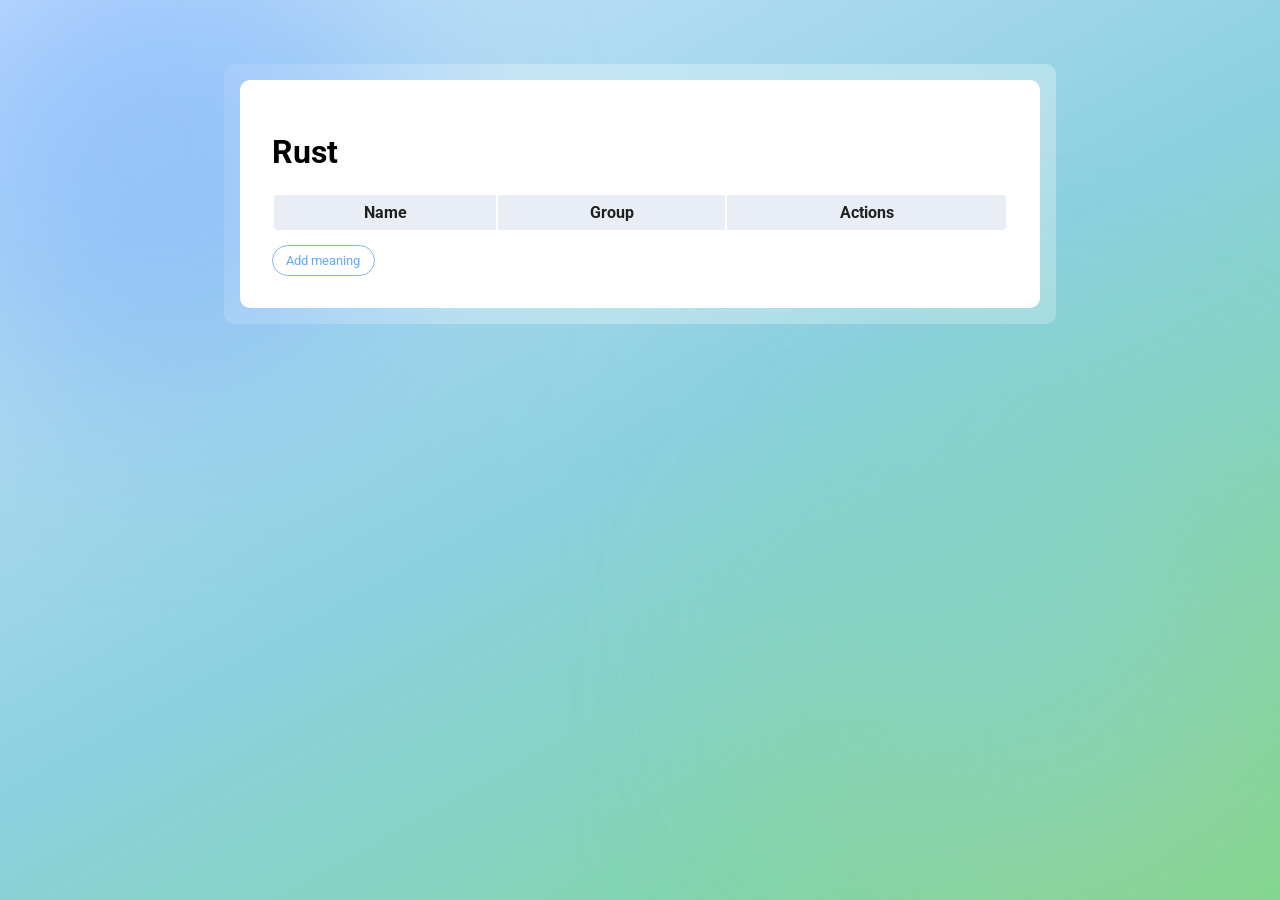
==== static/index.html @ 0b1dfc9d "Add initial project file" ====
<!DOCTYPE html>
<html lang="en">
<head>
    <meta name="description" content="Rust">
    <meta name="author" content="Marco Hoekstra">
    <meta name="license" content="https://www.gnu.org/licenses/old-licenses/gpl-2.0.html">
    <meta name="viewport" content="width=device-width, initial-scale=1, shrink-to-fit=no">
    <meta charset="UTF-8">
    <title>Rust</title>

    <link rel="preconnect" href="https://fonts.googleapis.com">
    <link rel="preconnect" href="https://fonts.gstatic.com" crossorigin>
    <link href="https://fonts.googleapis.com/css2?family=Mona+Sans:ital,wght@0,200..900;1,200..900&family=Roboto:ital,wght@0,100..900;1,100..900&display=swap" rel="stylesheet">
    <link rel="stylesheet" href="/static/main.css">
    <style>
        #modal {
            display:none;
        }
        #modal.active {
            display:block;
        }
        #modal .background {
            position: absolute;
            top:0;
            left:0;
            width:100vw;
            height:100vh;
            background: rgba(0,0,0,0.2);
        }
        #modal .content {
            /*display:none;*/
            position:absolute;
            top: 50%;
            left:50%;
            transform:translateX(-50%) translateY(-50%);
            width:350px;
            height:250px;
            background: #f1f1f1;
        }

        #modal .top-actions {
            position:absolute;
            top: 10px;
            right: 10px;
            display:flex;
            flex-direction: row;
            gap:10px;
        }
        
        #modal .top-actions .action {
            padding:0.2em 0.5em;
            border:1px solid grey;
            border-radius: 10px;
            cursor: pointer;
        }
        #modal .top-actions .action.exit {
            border-color: red;
        }
    </style>
</head>
<body>
    <div class="backgorund" aria-hidden="true">
        <div class="disc disc1"></div>
        <div class="disc disc2"></div>
        <div class="disc disc3"></div>
    </div>

    <div id="main_container" role="main">
        <h1>Rust</h1> 

        <table>
            <thead>
                <tr>
                    <th scope="col">Name</th>
                    <th scope="col">Group</th>
                    <th scope="col">Actions</th>
                </tr>
            </thead>
            <tbody id="meanings"></tbody>
        </table>

        <button class="blue add_meaning" type="button" id="add_meaning">Add meaning</button>
    </div>

    <div id="modal">
        <div class="background"></div>
        <div class="top-actions">
            <div class="action exit">Cancel</div>
        </div>
        <div class="content"></div>
    </div>

    <script>
        const add_button = document.getElementById('add_meaning');
        const modal = document.getElementById('modal');

        let meaning_groups = null;
        let meanings = null;

        function sleep(ms) {
            return new Promise(resolve => setTimeout(resolve, ms));
        }

        function find_meaning_group( group_id ) {
            return meaning_groups.find(group => group.id == group_id);
        }

        function find_meaning( meaning_id ) {
            return meanings.find(meaning => meaning.id == meaning_id);
        }

        async function fetch_meanings() {
            const res = await fetch('/get_meanings');
            const data = await res.json();
            
            meanings = data;
            render_meanings( data );
        }

        async function fetch_meaning_groups() {
            const res = await fetch('/get_meaning_groups');
            const data = await res.json();
            
            meaning_groups = data;
            console.log(meaning_groups);
        }

        async function render_meanings( data ) {
            const items = data;
            const table = document.getElementById('meanings');
   
            table.innerHTML = "";

            // wait till groups have loaded
            while (!meaning_groups)
            {
                await sleep(500);
            }
            console.log(`found ${meaning_groups.length} meaning groups`);

            items.forEach(item => {
                console.log(item);

                const row = document.createElement('tr');
          
                // name
                const td_name = document.createElement('td');
                td_name.textContent = item.name;
                
                // group
                const td_group = document.createElement('td');
                const group = find_meaning_group( item.group_id );
                td_group.textContent = group ? group.name : 'no group';

                // actions
                const td_actions = document.createElement('td');
                const btn_edit = document.createElement('button');
                btn_edit.textContent = 'Edit';
                btn_edit.onclick = () => edit_meaning(item.id);
                btn_edit.setAttribute('class', 'blue');

                td_actions.appendChild(btn_edit);

                row.appendChild(td_name);
                row.appendChild(td_group);
                row.appendChild(td_actions);

                table.appendChild(row);
            });
        }

        function open_modal(){
            modal.classList.add("active");
        }

        function close_modal(){
            modal.classList.remove("active");
        }

        function edit_meaning( meaning_id ) {
            open_meaning_form(async function(payload){
                try {
                    const res = await fetch('/edit_meaning', {
                        method: 'POST',
                        headers: { 'Content-Type': 'application/json' },
                        body: JSON.stringify(payload)
                    });

                    if (res.ok) {
                        console.log("Successfully modified");

                        fetch_meanings();
                        close_modal();
                    } else {
                        console.log("Error: Edit failed!");
                    }
                } catch (err) {
                    console.log("Network error: " + err);
                }
            }, meaning_id);
        }

        async function open_meaning_form( callback, meaning_id = false )
        {
            const res = await fetch('/get_form');
            const formHtml = await res.text();

            open_modal();

            // get form template
            const content = modal.querySelector('.content')
            content.innerHTML = `${formHtml}`;

            // reference the form element
            const form = document.getElementById('meaning_form');
            
            // set group select options
            const group_selector = form.querySelector('#groups')
            meaning_groups.forEach(group => {
                console.log(group);
                const option = document.createElement('option');
                option.setAttribute('value', group.id);
                option.textContent = group.name;
                group_selector.appendChild(option);
            });

            // set current meaning data in edit mode
            const meaning = find_meaning( meaning_id )
            if ( meaning ) {
                console.log(meaning);

                form.elements['name'].value = meaning.name;
                form.elements['details'].value = meaning.details;

                form.elements['group_id'].value = meaning.group_id;                
            }
            
            // handle form submission
            form.onsubmit = async (event) => {
                event.preventDefault();

                const formData = new FormData(form);
                const payload = {
                    id          : meaning_id || 0,
                    group_id    : 0,
                    name        : formData.get('name'),
                    details     : formData.get('details')
                };

                console.log(payload);
                callback(payload)
            };
        }

        add_button.onclick = async () => {
            open_meaning_form(async function(payload){
                console.log(payload);

                try {
                    const res = await fetch('/add_meaning', {
                        method: 'POST',
                        headers: { 'Content-Type': 'application/json' },
                        body: JSON.stringify(payload)
                    });

                    if (res.ok) {
                        console.log("Successfully added");

                        fetch_meanings();
                        close_modal();
                    } else {
                        console.log("Error: Adding failed!");
                    }
                } catch (err) {
                    console.log("Network error: " + err);
                }
            });
        };

        modal.querySelector('.exit').onclick = async () => {
            close_modal();
        };

        (function () {
            fetch_meaning_groups();
            fetch_meanings();
        })();
    </script>
</body>
</html>
---- static/main.css ----
* {
    box-sizing: border-box;
    font-family: "Roboto", sans-serif;
    font-optical-sizing: auto;
    font-style: normal;
    --panel-background-color: #ffffff;
    --panel-border-radius: 10px;
    --table-border-radius: 10px;
}

html {
    height: 100%;
}

.backgorund {
    position: fixed;
    inset: 0;
    overflow: hidden;
}

    .backgorund > .disc {
        position: absolute;
        border-radius: 50%;
        filter: blur(100px);
        opacity: 0.5;
    }

        .backgorund > .disc.disc1 {
            width: 500px;
            height: 500px;
            background: #70a9fd;
            top: -100px;
            left: -100px;
            animation: float1 9s ease-in-out infinite;
        }

        .backgorund > .disc.disc2 {
            width: 600px;
            height: 600px;
            background: #9ccf95;
            bottom: -150px;
            right: -100px;
            animation: float2 7s ease-in-out infinite;
        }

        .backgorund > .disc.disc3 {
            width: 450px;
            height: 450px;
            background: #7dd3db;
            top: 40%;
            left: 60%;
            animation: float3 10s ease-in-out infinite;
        }

/* movement */
@keyframes float1 {
    0%,100% {
        transform: translate(0,0) scale(1);
    }

    50% {
        transform: translate(100px,80px) scale(1.1);
    }
}

@keyframes float2 {
    0%,100% {
        transform: translate(0,0) scale(1);
    }

    50% {
        transform: translate(-120px,-60px) scale(1.15);
    }
}

@keyframes float3 {
    0%,100% {
        transform: translate(0,0) scale(1);
    }

    50% {
        transform: translate(-80px,120px) scale(1.08);
    }
}

body {
    --angle: 151deg;
    background: linear-gradient(var(--angle), #cee5ff, #8cd0df, #7ad98f);
}

#main_container {
    position: relative;
    width: 100%;
    height: 100%;
    background: var(--panel-background-color);
    border-radius: var(--panel-border-radius);
    padding: 2em;
    max-width: 50em;
    margin: 5em auto 0 auto;
}

    #main_container::before {
        content: '';
        position: absolute;
        top: -1em;
        bottom: -1em;
        right: -1em;
        left: -1em;
        border-radius: var(--panel-border-radius);
        background-color: rgb(255 255 255 / 30%);
        backdrop-filter: blur(10px);
        z-index: -99;
    }

table {
    width: 100%;
    border-radius: var(--table-border-radius);
    overflow: hidden;
    color: #1f1f1f;
}

    table thead {
        background: #e9eef6;
    }

    table th {
        padding: 0.5em 0;
    }

    table tr:nth-child(even) {
        background: #f8fafd;
        padding: 0.2em 0;
    }

    table td {
        padding: 10px;
    }

        table td button:nth-child(1) {
            margin-right: 2em;
        }

input {
    background: #fff;
    border: var(--input-border-size) solid transparent;
    box-shadow: 0 0 0 1px #ced4da inset;
    border-radius: .8rem;
    padding: 1rem .75rem;
    padding-left: 15px;
    position: relative;
}

button {
    padding: 0.2em 1.0em;
    background: transparent;
    border: 1px solid #f1f1f1;
    color: #1f1f1f;
    border-radius: 2em;
    cursor: pointer;
    opacity: 0.7;
    transition: all ease-in-out 100ms
}

    button:hover {
        opacity: 1.0;
    }

    button.blue {
        border-color: rgb(80 151 231);
        color: #1d86fd;
    }

    button.orange {
        border-color: #f3a867;
        color: orangered;
    }

    button.remove:hover {
        border-color: #f56969;
        color: #f56969;
    }
    button.add_meaning {
        padding: 0.5em 1.0em;
        margin-top: 1em;
    }

#status {
    background: #f8fafd;
    border: 1px solid #e9eef6;
    color: #8b8b8b;
    margin-top: 2em;
    padding: 0 0.5em;
    border-radius: 5px;
    line-height: 2em;
    overflow-wrap: break-word;
}
    /* response messaging is not ready for message types yet */
    #status.success {
        color: #166534;
        background: #ecfdf5;
        border-color: #bbf7d0;
    }

    #status.error {
        color: #7f1d1d;
        background: #fef2f2;
        border-color: #fecaca;
    }

    #status.warning {
        color: #7c2d12;
        background: #fff7ed;
        border-color: #fed7aa;
    }

footer {
    color: #3a577b;
    position: fixed;
    bottom: 0;
    left: 1em;
}
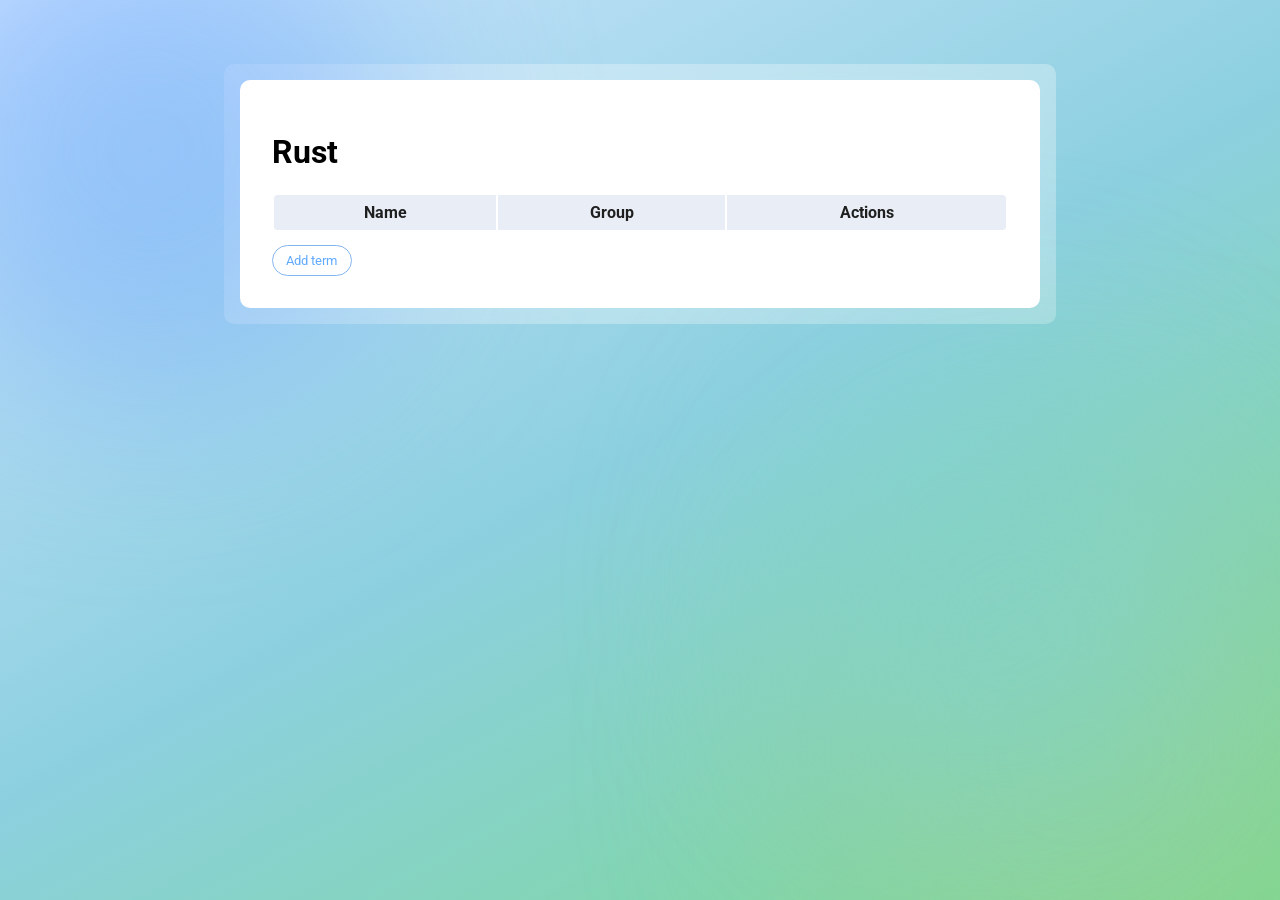
==== commit 396bb619: "Rephase 'meaning' to 'term' #2" ====
--- a/static/index.html
+++ b/static/index.html
@@ -76,10 +76,10 @@
                     <th scope="col">Actions</th>
                 </tr>
             </thead>
-            <tbody id="meanings"></tbody>
+            <tbody id="terms"></tbody>
         </table>
 
-        <button class="blue add_meaning" type="button" id="add_meaning">Add meaning</button>
+        <button class="blue add_term" type="button" id="add_term">Add term</button>
     </div>
 
     <div id="modal">
@@ -91,11 +91,11 @@
     </div>
 
     <script>
-        const add_button = document.getElementById('add_meaning');
+        const add_button = document.getElementById('add_term');
         const modal = document.getElementById('modal');
 
         let meaning_groups = null;
-        let meanings = null;
+        let terms = null;
 
         function sleep(ms) {
             return new Promise(resolve => setTimeout(resolve, ms));
@@ -105,16 +105,16 @@
             return meaning_groups.find(group => group.id == group_id);
         }
 
-        function find_meaning( meaning_id ) {
-            return meanings.find(meaning => meaning.id == meaning_id);
-        }
-
-        async function fetch_meanings() {
-            const res = await fetch('/get_meanings');
+        function find_term( term_id ) {
+            return terms.find(term => term.id == term_id);
+        }
+
+        async function fetch_terms() {
+            const res = await fetch('/get_terms');
             const data = await res.json();
             
-            meanings = data;
-            render_meanings( data );
+            terms = data;
+            render_terms( data );
         }
 
         async function fetch_meaning_groups() {
@@ -125,9 +125,9 @@
             console.log(meaning_groups);
         }
 
-        async function render_meanings( data ) {
+        async function render_terms( data ) {
             const items = data;
-            const table = document.getElementById('meanings');
+            const table = document.getElementById('terms');
    
             table.innerHTML = "";
 
@@ -156,7 +156,7 @@
                 const td_actions = document.createElement('td');
                 const btn_edit = document.createElement('button');
                 btn_edit.textContent = 'Edit';
-                btn_edit.onclick = () => edit_meaning(item.id);
+                btn_edit.onclick = () => edit_term(item.id);
                 btn_edit.setAttribute('class', 'blue');
 
                 td_actions.appendChild(btn_edit);
@@ -177,10 +177,10 @@
             modal.classList.remove("active");
         }
 
-        function edit_meaning( meaning_id ) {
-            open_meaning_form(async function(payload){
+        function edit_term( term_id ) {
+            open_term_form(async function(payload){
                 try {
-                    const res = await fetch('/edit_meaning', {
+                    const res = await fetch('/edit_term', {
                         method: 'POST',
                         headers: { 'Content-Type': 'application/json' },
                         body: JSON.stringify(payload)
@@ -189,7 +189,7 @@
                     if (res.ok) {
                         console.log("Successfully modified");
 
-                        fetch_meanings();
+                        fetch_terms();
                         close_modal();
                     } else {
                         console.log("Error: Edit failed!");
@@ -197,12 +197,12 @@
                 } catch (err) {
                     console.log("Network error: " + err);
                 }
-            }, meaning_id);
-        }
-
-        async function open_meaning_form( callback, meaning_id = false )
+            }, term_id);
+        }
+
+        async function open_term_form( callback, term_id = false )
         {
-            const res = await fetch('/get_form');
+            const res = await fetch('/get_term_form');
             const formHtml = await res.text();
 
             open_modal();
@@ -224,15 +224,15 @@
                 group_selector.appendChild(option);
             });
 
-            // set current meaning data in edit mode
-            const meaning = find_meaning( meaning_id )
-            if ( meaning ) {
-                console.log(meaning);
-
-                form.elements['name'].value = meaning.name;
-                form.elements['details'].value = meaning.details;
-
-                form.elements['group_id'].value = meaning.group_id;                
+            // set current term data in edit mode
+            const term = find_term( term_id )
+            if ( term ) {
+                console.log(term);
+
+                form.elements['name'].value = term.name;
+                form.elements['details'].value = term.details;
+
+                form.elements['group_id'].value = term.group_id;                
             }
             
             // handle form submission
@@ -241,8 +241,8 @@
 
                 const formData = new FormData(form);
                 const payload = {
-                    id          : meaning_id || 0,
-                    group_id    : 0,
+                    id          : term_id || 0,
+                    group_id    : parseInt(formData.get('group_id')),
                     name        : formData.get('name'),
                     details     : formData.get('details')
                 };
@@ -253,11 +253,11 @@
         }
 
         add_button.onclick = async () => {
-            open_meaning_form(async function(payload){
+            open_term_form(async function(payload){
                 console.log(payload);
 
                 try {
-                    const res = await fetch('/add_meaning', {
+                    const res = await fetch('/add_term', {
                         method: 'POST',
                         headers: { 'Content-Type': 'application/json' },
                         body: JSON.stringify(payload)
@@ -266,7 +266,7 @@
                     if (res.ok) {
                         console.log("Successfully added");
 
-                        fetch_meanings();
+                        fetch_terms();
                         close_modal();
                     } else {
                         console.log("Error: Adding failed!");
@@ -283,7 +283,7 @@
 
         (function () {
             fetch_meaning_groups();
-            fetch_meanings();
+            fetch_terms();
         })();
     </script>
 </body>
--- a/static/main.css
+++ b/static/main.css
@@ -179,7 +179,7 @@
         border-color: #f56969;
         color: #f56969;
     }
-    button.add_meaning {
+    button.add_term {
         padding: 0.5em 1.0em;
         margin-top: 1em;
     }
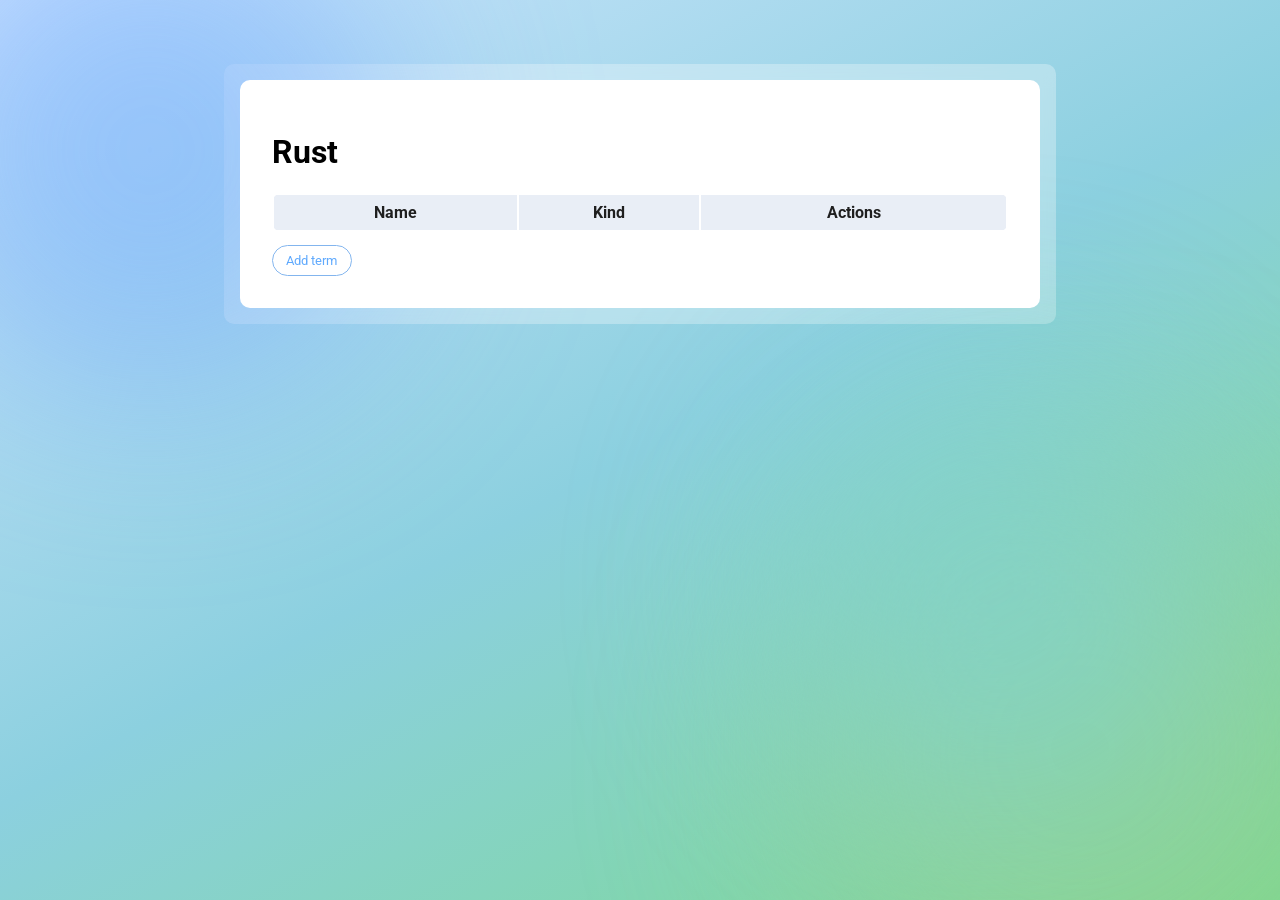
==== commit b4a70859: "Rephase group to kind #6" ====
--- a/static/index.html
+++ b/static/index.html
@@ -72,7 +72,7 @@
             <thead>
                 <tr>
                     <th scope="col">Name</th>
-                    <th scope="col">Group</th>
+                    <th scope="col">Kind</th>
                     <th scope="col">Actions</th>
                 </tr>
             </thead>
@@ -94,19 +94,19 @@
         const add_button = document.getElementById('add_term');
         const modal = document.getElementById('modal');
 
-        let meaning_groups = null;
+        let term_kinds = null;
         let terms = null;
 
         function sleep(ms) {
             return new Promise(resolve => setTimeout(resolve, ms));
         }
 
-        function find_meaning_group( group_id ) {
-            return meaning_groups.find(group => group.id == group_id);
+        function find_term_kind( kind ) {
+            return term_kinds.find(item => item.id == kind);
         }
 
         function find_term( term_id ) {
-            return terms.find(term => term.id == term_id);
+            return terms.find(item => item.id == term_id);
         }
 
         async function fetch_terms() {
@@ -117,12 +117,12 @@
             render_terms( data );
         }
 
-        async function fetch_meaning_groups() {
-            const res = await fetch('/get_meaning_groups');
+        async function fetch_term_kinds() {
+            const res = await fetch('/get_term_kinds');
             const data = await res.json();
             
-            meaning_groups = data;
-            console.log(meaning_groups);
+            term_kinds = data;
+            console.log(term_kinds);
         }
 
         async function render_terms( data ) {
@@ -131,12 +131,12 @@
    
             table.innerHTML = "";
 
-            // wait till groups have loaded
-            while (!meaning_groups)
+            // wait till kinds have loaded
+            while (!term_kinds)
             {
                 await sleep(500);
             }
-            console.log(`found ${meaning_groups.length} meaning groups`);
+            console.log(`found ${term_kinds.length} term kinds`);
 
             items.forEach(item => {
                 console.log(item);
@@ -147,10 +147,10 @@
                 const td_name = document.createElement('td');
                 td_name.textContent = item.name;
                 
-                // group
-                const td_group = document.createElement('td');
-                const group = find_meaning_group( item.group_id );
-                td_group.textContent = group ? group.name : 'no group';
+                // kind
+                const td_kind = document.createElement('td');
+                const kind = find_term_kind( item.term_kind );
+                td_kind.textContent = kind ? kind.name : 'no kind';
 
                 // actions
                 const td_actions = document.createElement('td');
@@ -162,7 +162,7 @@
                 td_actions.appendChild(btn_edit);
 
                 row.appendChild(td_name);
-                row.appendChild(td_group);
+                row.appendChild(td_kind);
                 row.appendChild(td_actions);
 
                 table.appendChild(row);
@@ -212,27 +212,24 @@
             content.innerHTML = `${formHtml}`;
 
             // reference the form element
-            const form = document.getElementById('meaning_form');
-            
-            // set group select options
-            const group_selector = form.querySelector('#groups')
-            meaning_groups.forEach(group => {
-                console.log(group);
+            const form = document.getElementById('term_form');
+            
+            // set kind select options
+            const kind_selector = form.querySelector('#kinds')
+            term_kinds.forEach(kind => {
                 const option = document.createElement('option');
-                option.setAttribute('value', group.id);
-                option.textContent = group.name;
-                group_selector.appendChild(option);
+                option.setAttribute('value', kind.id);
+                option.textContent = kind.name;
+                kind_selector.appendChild(option);
             });
 
             // set current term data in edit mode
             const term = find_term( term_id )
             if ( term ) {
-                console.log(term);
-
                 form.elements['name'].value = term.name;
                 form.elements['details'].value = term.details;
 
-                form.elements['group_id'].value = term.group_id;                
+                form.elements['term_kind'].value = term.term_kind;                
             }
             
             // handle form submission
@@ -242,7 +239,7 @@
                 const formData = new FormData(form);
                 const payload = {
                     id          : term_id || 0,
-                    group_id    : parseInt(formData.get('group_id')),
+                    term_kind    : parseInt(formData.get('term_kind')),
                     name        : formData.get('name'),
                     details     : formData.get('details')
                 };
@@ -282,7 +279,7 @@
         };
 
         (function () {
-            fetch_meaning_groups();
+            fetch_term_kinds();
             fetch_terms();
         })();
     </script>
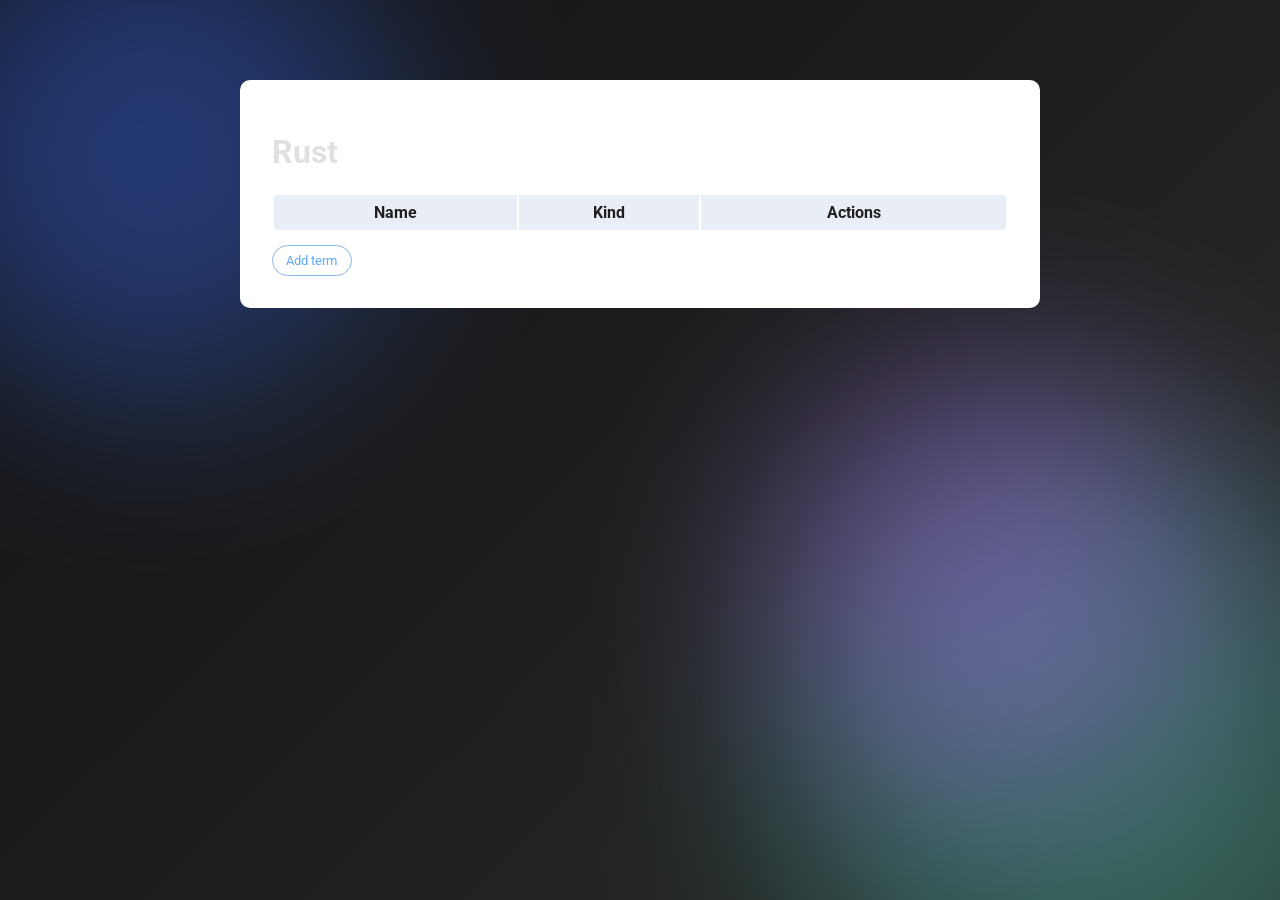
==== commit 004774bb: "Adjust theme and modal styling #8" ====
--- a/static/index.html
+++ b/static/index.html
@@ -12,51 +12,7 @@
     <link rel="preconnect" href="https://fonts.gstatic.com" crossorigin>
     <link href="https://fonts.googleapis.com/css2?family=Mona+Sans:ital,wght@0,200..900;1,200..900&family=Roboto:ital,wght@0,100..900;1,100..900&display=swap" rel="stylesheet">
     <link rel="stylesheet" href="/static/main.css">
-    <style>
-        #modal {
-            display:none;
-        }
-        #modal.active {
-            display:block;
-        }
-        #modal .background {
-            position: absolute;
-            top:0;
-            left:0;
-            width:100vw;
-            height:100vh;
-            background: rgba(0,0,0,0.2);
-        }
-        #modal .content {
-            /*display:none;*/
-            position:absolute;
-            top: 50%;
-            left:50%;
-            transform:translateX(-50%) translateY(-50%);
-            width:350px;
-            height:250px;
-            background: #f1f1f1;
-        }
-
-        #modal .top-actions {
-            position:absolute;
-            top: 10px;
-            right: 10px;
-            display:flex;
-            flex-direction: row;
-            gap:10px;
-        }
-        
-        #modal .top-actions .action {
-            padding:0.2em 0.5em;
-            border:1px solid grey;
-            border-radius: 10px;
-            cursor: pointer;
-        }
-        #modal .top-actions .action.exit {
-            border-color: red;
-        }
-    </style>
+    <link rel="stylesheet" href="/static/modal.css">
 </head>
 <body>
     <div class="backgorund" aria-hidden="true">
@@ -90,198 +46,11 @@
         <div class="content"></div>
     </div>
 
+    <script src="/static/main.js"></script>
     <script>
-        const add_button = document.getElementById('add_term');
-        const modal = document.getElementById('modal');
-
-        let term_kinds = null;
-        let terms = null;
-
-        function sleep(ms) {
-            return new Promise(resolve => setTimeout(resolve, ms));
-        }
-
-        function find_term_kind( kind ) {
-            return term_kinds.find(item => item.id == kind);
-        }
-
-        function find_term( term_id ) {
-            return terms.find(item => item.id == term_id);
-        }
-
-        async function fetch_terms() {
-            const res = await fetch('/get_terms');
-            const data = await res.json();
-            
-            terms = data;
-            render_terms( data );
-        }
-
-        async function fetch_term_kinds() {
-            const res = await fetch('/get_term_kinds');
-            const data = await res.json();
-            
-            term_kinds = data;
-            console.log(term_kinds);
-        }
-
-        async function render_terms( data ) {
-            const items = data;
-            const table = document.getElementById('terms');
-   
-            table.innerHTML = "";
-
-            // wait till kinds have loaded
-            while (!term_kinds)
-            {
-                await sleep(500);
-            }
-            console.log(`found ${term_kinds.length} term kinds`);
-
-            items.forEach(item => {
-                console.log(item);
-
-                const row = document.createElement('tr');
-          
-                // name
-                const td_name = document.createElement('td');
-                td_name.textContent = item.name;
-                
-                // kind
-                const td_kind = document.createElement('td');
-                const kind = find_term_kind( item.term_kind );
-                td_kind.textContent = kind ? kind.name : 'no kind';
-
-                // actions
-                const td_actions = document.createElement('td');
-                const btn_edit = document.createElement('button');
-                btn_edit.textContent = 'Edit';
-                btn_edit.onclick = () => edit_term(item.id);
-                btn_edit.setAttribute('class', 'blue');
-
-                td_actions.appendChild(btn_edit);
-
-                row.appendChild(td_name);
-                row.appendChild(td_kind);
-                row.appendChild(td_actions);
-
-                table.appendChild(row);
-            });
-        }
-
-        function open_modal(){
-            modal.classList.add("active");
-        }
-
-        function close_modal(){
-            modal.classList.remove("active");
-        }
-
-        function edit_term( term_id ) {
-            open_term_form(async function(payload){
-                try {
-                    const res = await fetch('/edit_term', {
-                        method: 'POST',
-                        headers: { 'Content-Type': 'application/json' },
-                        body: JSON.stringify(payload)
-                    });
-
-                    if (res.ok) {
-                        console.log("Successfully modified");
-
-                        fetch_terms();
-                        close_modal();
-                    } else {
-                        console.log("Error: Edit failed!");
-                    }
-                } catch (err) {
-                    console.log("Network error: " + err);
-                }
-            }, term_id);
-        }
-
-        async function open_term_form( callback, term_id = false )
-        {
-            const res = await fetch('/get_term_form');
-            const formHtml = await res.text();
-
-            open_modal();
-
-            // get form template
-            const content = modal.querySelector('.content')
-            content.innerHTML = `${formHtml}`;
-
-            // reference the form element
-            const form = document.getElementById('term_form');
-            
-            // set kind select options
-            const kind_selector = form.querySelector('#kinds')
-            term_kinds.forEach(kind => {
-                const option = document.createElement('option');
-                option.setAttribute('value', kind.id);
-                option.textContent = kind.name;
-                kind_selector.appendChild(option);
-            });
-
-            // set current term data in edit mode
-            const term = find_term( term_id )
-            if ( term ) {
-                form.elements['name'].value = term.name;
-                form.elements['details'].value = term.details;
-
-                form.elements['term_kind'].value = term.term_kind;                
-            }
-            
-            // handle form submission
-            form.onsubmit = async (event) => {
-                event.preventDefault();
-
-                const formData = new FormData(form);
-                const payload = {
-                    id          : term_id || 0,
-                    term_kind    : parseInt(formData.get('term_kind')),
-                    name        : formData.get('name'),
-                    details     : formData.get('details')
-                };
-
-                console.log(payload);
-                callback(payload)
-            };
-        }
-
-        add_button.onclick = async () => {
-            open_term_form(async function(payload){
-                console.log(payload);
-
-                try {
-                    const res = await fetch('/add_term', {
-                        method: 'POST',
-                        headers: { 'Content-Type': 'application/json' },
-                        body: JSON.stringify(payload)
-                    });
-
-                    if (res.ok) {
-                        console.log("Successfully added");
-
-                        fetch_terms();
-                        close_modal();
-                    } else {
-                        console.log("Error: Adding failed!");
-                    }
-                } catch (err) {
-                    console.log("Network error: " + err);
-                }
-            });
-        };
-
-        modal.querySelector('.exit').onclick = async () => {
-            close_modal();
-        };
-
-        (function () {
-            fetch_term_kinds();
-            fetch_terms();
-        })();
+        document.addEventListener('DOMContentLoaded', () => {
+            TermApp.init();
+        });
     </script>
 </body>
 </html>
--- a/static/main.css
+++ b/static/main.css
@@ -6,6 +6,7 @@
     --panel-background-color: #ffffff;
     --panel-border-radius: 10px;
     --table-border-radius: 10px;
+    --modal-border-radius: 10px;
 }
 
 html {
@@ -16,76 +17,63 @@
     position: fixed;
     inset: 0;
     overflow: hidden;
+    background: linear-gradient(135deg, #121212, #1e1e1e, #2c2c2c);
 }
 
     .backgorund > .disc {
         position: absolute;
         border-radius: 50%;
         filter: blur(100px);
-        opacity: 0.5;
-    }
-
-        .backgorund > .disc.disc1 {
-            width: 500px;
-            height: 500px;
-            background: #70a9fd;
-            top: -100px;
-            left: -100px;
-            animation: float1 9s ease-in-out infinite;
-        }
-
-        .backgorund > .disc.disc2 {
-            width: 600px;
-            height: 600px;
-            background: #9ccf95;
-            bottom: -150px;
-            right: -100px;
-            animation: float2 7s ease-in-out infinite;
-        }
-
-        .backgorund > .disc.disc3 {
-            width: 450px;
-            height: 450px;
-            background: #7dd3db;
-            top: 40%;
-            left: 60%;
-            animation: float3 10s ease-in-out infinite;
-        }
-
-/* movement */
+        opacity: 0.4;
+    }
+
+    .backgorund > .disc.disc1 {
+        width: 500px;
+        height: 500px;
+        background: #3a6efc;
+        top: -100px;
+        left: -100px;
+        animation: float1 9s ease-in-out infinite;
+    }
+
+    .backgorund > .disc.disc2 {
+        width: 600px;
+        height: 600px;
+        background: #3fbc9c;
+        bottom: -150px;
+        right: -100px;
+        animation: float2 7s ease-in-out infinite;
+    }
+
+    .backgorund > .disc.disc3 {
+        width: 450px;
+        height: 450px;
+        background: #b370ff;
+        top: 40%;
+        left: 60%;
+        animation: float3 10s ease-in-out infinite;
+    }
+
+body {
+    margin: 0;
+    font-family: 'Segoe UI', Roboto, sans-serif;
+    color: #e0e0e0;
+    background: transparent;
+}
+
 @keyframes float1 {
-    0%,100% {
-        transform: translate(0,0) scale(1);
-    }
-
-    50% {
-        transform: translate(100px,80px) scale(1.1);
-    }
+    0%,100% { transform: translate(0,0) scale(1); }
+    50% { transform: translate(100px,80px) scale(1.1); }
 }
 
 @keyframes float2 {
-    0%,100% {
-        transform: translate(0,0) scale(1);
-    }
-
-    50% {
-        transform: translate(-120px,-60px) scale(1.15);
-    }
+    0%,100% { transform: translate(0,0) scale(1); }
+    50% { transform: translate(-120px,-60px) scale(1.15); }
 }
 
 @keyframes float3 {
-    0%,100% {
-        transform: translate(0,0) scale(1);
-    }
-
-    50% {
-        transform: translate(-80px,120px) scale(1.08);
-    }
-}
-
-body {
-    --angle: 151deg;
-    background: linear-gradient(var(--angle), #cee5ff, #8cd0df, #7ad98f);
+    0%,100% { transform: translate(0,0) scale(1); }
+    50% { transform: translate(-80px,120px) scale(1.08); }
 }
 
 #main_container {
@@ -140,14 +128,59 @@
             margin-right: 2em;
         }
 
-input {
+input,
+textarea,
+select {
     background: #fff;
-    border: var(--input-border-size) solid transparent;
+    border: var(--input-border-size, 1px) solid transparent;
     box-shadow: 0 0 0 1px #ced4da inset;
-    border-radius: .8rem;
-    padding: 1rem .75rem;
+    border-radius: 0.8rem;
+    padding: 1rem 0.75rem;
     padding-left: 15px;
-    position: relative;
+    font-family: inherit;
+    font-size: 1rem;
+    color: #333;
+    outline: none;
+    width: 100%;
+    box-sizing: border-box;
+    transition: box-shadow 0.2s, border-color 0.2s;
+}
+
+.form-group {
+    margin-bottom: 1.5rem;
+    display: flex;
+    flex-direction: column;
+}
+
+.form-group label {
+    margin-bottom: 0.5rem;
+    font-weight: 500;
+    font-size: 0.95rem;
+    color: #333;
+}
+
+input:focus,
+textarea:focus,
+select:focus {
+    border-color: #3a6efc; 
+    box-shadow: 0 0 0 2px rgba(58, 110, 252, 0.2) inset;
+}
+
+textarea {
+    min-height: 120px;
+    resize: vertical;
+}
+
+select {
+    -webkit-appearance: none;
+    -moz-appearance: none;
+    appearance: none;
+    background-image: url("data:image/svg+xml,%3Csvg viewBox='0 0 10 5' xmlns='http://www.w3.org/2000/svg'%3E%3Cpath d='M0 0l5 5 5-5z' fill='%233a6efc'/%3E%3C/svg%3E");
+    background-repeat: no-repeat;
+    background-position: right 0.75rem center;
+    background-size: 0.6rem auto;
+    padding-right: 2.5rem;
+    cursor: pointer;
 }
 
 button {
--- a/static/modal.css
+++ b/static/modal.css
@@ -0,0 +1,44 @@
+#modal {
+    display:none;
+}
+#modal.active {
+    display:block;
+}
+    #modal .background {
+        position: absolute;
+        top:0;
+        left:0;
+        width:100vw;
+        height:100vh;
+        background: rgba(0,0,0,0.2);
+    }
+    #modal .content {
+        position:absolute;
+        top: 50%;
+        left:50%;
+        transform:translateX(-50%) translateY(-50%);
+        min-width:75%;
+        max-width: 600px;
+        padding: 1em;
+        background: #f1f1f1;
+        border-radius: var(--modal-border-radius);
+        overflow:hidden;
+    }
+
+    #modal .top-actions {
+        position:absolute;
+        top: 10px;
+        right: 10px;
+        display:flex;
+        flex-direction: row;
+        gap:10px;
+    }
+        #modal .top-actions .action {
+            padding:0.2em 0.5em;
+            border:1px solid grey;
+            border-radius: 10px;
+            cursor: pointer;
+        }
+        #modal .top-actions .action.exit {
+            border-color: red;
+        }
